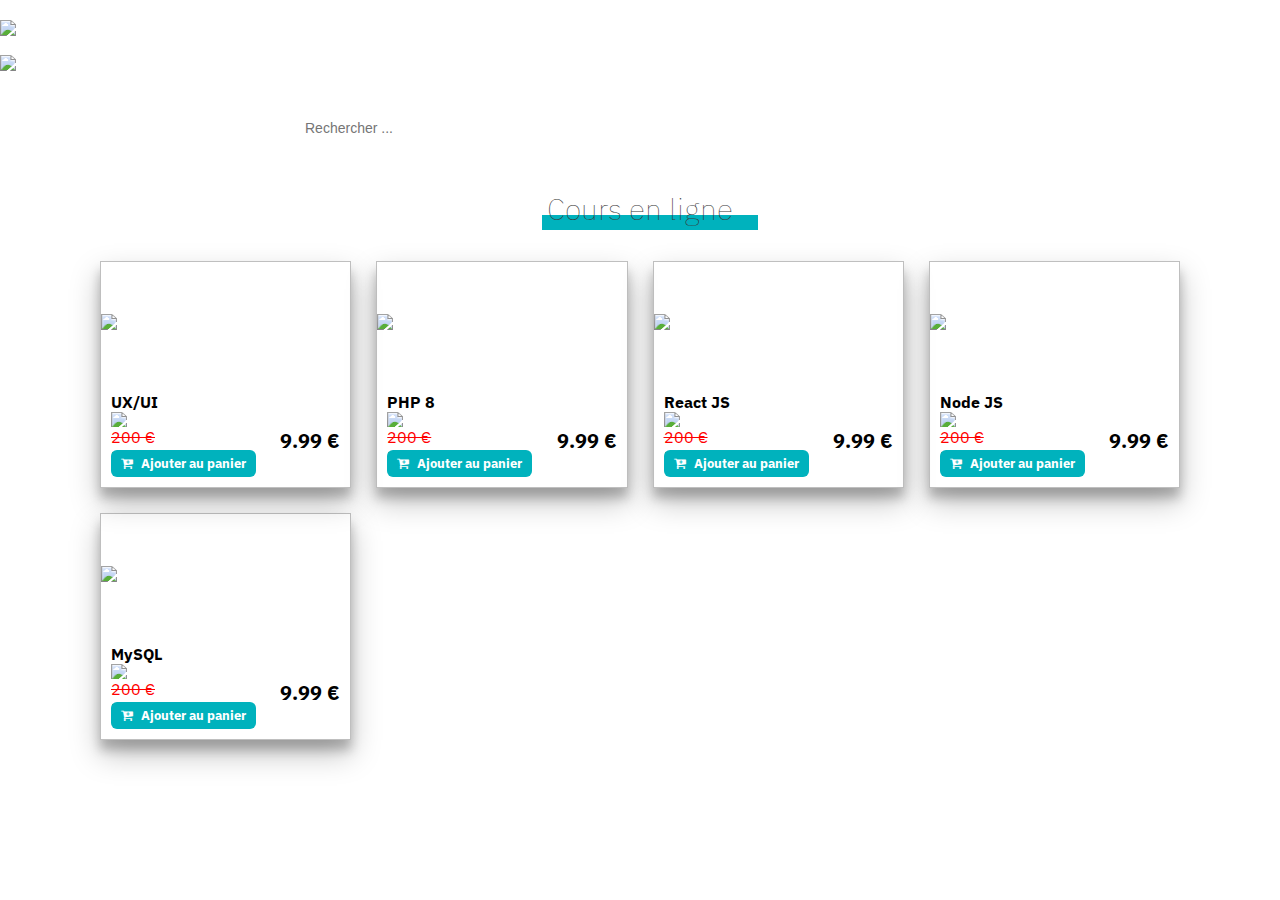
==== index.html @ 941a52ee "fix(index.html): fix du problème de la div courses-list" ====
<!DOCTYPE html>
<html lang="en">
<head>
    <meta charset="UTF-8">
    <meta name="viewport" content="width=device-width, initial-scale=1.0">
    <meta http-equiv="X-UA-Compatible" content="ie=edge">
    <title>Cours en ligne</title>
    <link rel="stylesheet" href="css/styles.css">
    <link rel="stylesheet" href="css/skeleton.css">
    <link href="https://fonts.googleapis.com/css?family=IBM+Plex+Sans" rel="stylesheet">
    <link rel="stylesheet" href="https://maxcdn.bootstrapcdn.com/font-awesome/4.7.0/css/font-awesome.min.css">
</head>
<body>
  <header id="header" class="header">
    <div class="container">
      <div class="row">
        <div class="four columns logo">
          <img src="img/coding_factory.jpg" id="logo">
        </div>
        <div class="two columns u-pull-right">
          <ul>
            <li class="submenu">
              <img src="img/cart.png" id="img-cart">
              <div id="cart">
                <table id="cart-table" class="u-full-width">
                  <thead>
                    <tr>
                      <th></th>
                      <th>Article</th>
                      <th>Prix</th>
                      <th>Qté</th>
                      <th></th>
                    </tr>
                  </thead>
                  <tbody></tbody>
                </table>
                <a href="#" id="empty-cart" class="button u-full-width">Vider le panier</a>
              </div>
            </li>
          </ul>
        </div>
      </div>
    </div>
  </header>

  <form id="search-item" class="search-form">
    <input type="text" placeholder="Rechercher ...">
  </form>

  <div id="courses-list">

    <h1>Cours en ligne</h1>
    <div class="courses__container"></div>
    <div id="no_course" class="hidden">Aucun cours n'est disponible pour votre recherche</div>

    <div class="courses__container">
      <div class="course__item">
        <figure class="course_img">
          <img src="img/courses/ux_ui.jpg">
        </figure>
        <div class="info__card">
          <h4>UX/UI</h4>
          <figure class="mark m_4">
            <img src="img/rates.png">
          </figure>
          <p>
            <span class="price">200 €</span>
            <span class="discount">9.99 €</span>
          </p>
          <p>
            Disponible: <span class="stock">10</span>
          </p>
          <a href="#" class="add-to-cart" data-id="1"><i class="fa fa-cart-plus"></i>Ajouter au panier</a>
        </div>
      </div>

      <div class="course__item">
        <figure class="course_img">
          <img src="img/courses/php_8.png">
        </figure>
        <div class="info__card">
          <h4>PHP 8</h4>
          <figure class="mark m_3">
            <img src="img/rates.png">
          </figure>
          <p>
            <span class="price">200 €</span>
            <span class="discount">9.99 €</span>
          </p>
          <p>
            Disponible: <span class="stock">10</span>
          </p>
          <a href="#" class="add-to-cart" data-id="2"><i class="fa fa-cart-plus"></i>Ajouter au panier</a>
        </div>
      </div>

      <div class="course__item">
        <figure class="course_img">
          <img src="img/courses/react_js.png">
        </figure>
        <div class="info__card">
          <h4>React JS</h4>
          <figure class="mark m_2">
            <img src="img/rates.png">
          </figure>
          <p>
            <span class="price">200 €</span>
            <span class="discount">9.99 €</span>
          </p>
          <p>
            Disponible: <span class="stock">5</span>
          </p>
          <a href="#" class="add-to-cart" data-id="3"><i class="fa fa-cart-plus"></i>Ajouter au panier</a>
        </div>
      </div>

      <div class="course__item">
        <figure class="course_img">
          <img src="img/courses/node_js.jpg">
        </figure>
        <div class="info__card">
          <h4>Node JS</h4>
          <figure class="mark m_5">
            <img src="img/rates.png">
          </figure>
          <p>
            <span class="price">200 €</span>
            <span class="discount">9.99 €</span>
          </p>
          <p>
            Disponible: <span class="stock">3</span>
          </p>
          <a href="#" class="add-to-cart" data-id="4"><i class="fa fa-cart-plus"></i>Ajouter au panier</a>
        </div>
      </div>

      <div class="course__item">
        <figure class="course_img">
          <img src="img/courses/my_sql.png">
        </figure>
        <div class="info__card">
          <h4>MySQL</h4>
          <figure class="mark m_4">
            <img src="img/rates.png">
          </figure>
          <p>
            <span class="price">200 €</span>
            <span class="discount">9.99 €</span>
          </p>
          <p>
            Disponible: <span class="stock">2</span>
          </p>
          <a href="#" class="add-to-cart" data-id="5"><i class="fa fa-cart-plus"></i>Ajouter au panier</a>
        </div>
      </div>
    </div>
  </div>



  <footer>
  </footer>

  <script src="data/courses.js"></script>
  <script src="js/app.js"></script>
  <script src="js/search.js"></script>

</body>
</html>
---- css/styles.css ----
body {
  overflow-x: hidden;
  background: #fff;
  font-family: 'IBM Plex Sans', sans-serif;
}
* {
  margin: 0;
  padding: 0;
}
h1 {
  text-align: center;
}

.hidden {display: none !important;}

  /*
  * Header
  */
  header {
    padding: 20px 0 0 0;
    background: white;
    text-align: center;
    display: flex;
    justify-content: space-between;
  }
  header .logo img {
    width: 100%;
  }
  header .submenu {
    position: relative;
    list-style-type: none;
    width: 50%;
  }
  header .submenu #img-cart {
    width: 25px;
    margin-top: 15px;
    cursor: pointer;
  }

/** cart **/
#cart {box-shadow: 0px 1px 5px 0px #adadad;}
#cart table {border-collapse: collapse;}
#cart table thead tr {background: #f4f4f4;}
#cart table thead th {
  font-size: 11px;
  font-weight: 600;
  border: none;
}
#cart table tbody td img {width: auto;height: 40px;}
#cart table tbody .supprimer-item {
  display: block;
  background-color: #ff5454;
  border-radius: 50%;
  padding: 8px;
  height: 10px;
  line-height: 13px;
  text-decoration: none;
  color: white;
  font-size: 11px;
  font-weight: bold;
  width: 10px;
  text-align: center;
}

header .submenu #cart {display: none;}
header .submenu:hover #cart {
  display: block;
  position: absolute;
  right: 0;
  top: 100%;
  z-index: 1;
  background-color: white;
  padding: 8px;
  max-height: 400px;
  min-width: 400px;

  overflow-y: scroll;
}

header .submenu:hover #cart::-webkit-scrollbar {width: 4px;}
header .submenu:hover #cart::-webkit-scrollbar-track {background: #f1f1f1;}
header .submenu:hover #cart::-webkit-scrollbar-thumb {background: #888;}
header .submenu:hover #cart::-webkit-scrollbar-thumb:hover {background: #555;}

/*
* Search form
*/
.search-form {
  display: flex;

  max-width: 700px;
  width: 70%;
  min-width: 450px;
  margin: 30px auto;
  position: relative;
  display: flex;
}

.search-form input {
    width: 100%;
    padding: 15px;
    border: none;
    outline: none;
    border-radius: 3px;
    font-size: 14px;
}

#no_course {
  text-align: center;
  padding: 25px;
}


/*
* Courses list
*/

#courses-list h1 {
  text-align: left;
  width: fit-content;
  margin: 0 auto 25px auto;
  font-size: 30px;
  font-weight: 100;
  padding: 8px 15px;

  position: relative;

  color: #383838;
}
#courses-list h1:after {
  content: "";
  display: block;

  height: 15px;
  width: 100%;
  background: #00B2BD;
  position: absolute;
  bottom: 6px;
  left: 10px;
  z-index: -1;
}

.entete__courses{
  margin-bottom: 30px;
}
.courses__container{
  margin-top: 30px;
  display: grid;
  grid-gap: 25px;
	max-width: 1080px;
	margin: 0 auto;
  padding: 0 10px;
}
.course__item {
  border: 1px solid rgba(0,0,0,0.25);
  box-shadow: 0 14px 28px rgba(0,0,0,0.25), 0 10px 10px rgba(0,0,0,0.22);

  display: flex;
  flex-direction: column;
  padding: 0 0 10px 0;
}

.course__item .course_img {
  height: 120px;
  overflow: hidden;

  display: flex;
  justify-content: center;
  align-items: center;
}
.course__item .course_img img {
  width: 100%;
}

.course__item .mark {
  width: 70px;
  height: 15px;
  overflow: hidden;
}
.course__item .mark img {width: 100%;}
.course__item .mark.m_5 img {margin-top: 0px;}
.course__item .mark.m_4 img {margin-top: -15px;}
.course__item .mark.m_3 img {margin-top: -30px;}
.course__item .mark.m_2 img {margin-top: -45px;}
.course__item .mark.m_1 img {margin-top: -60px;}

.course__item .info__card {
  padding: 10px 10px;
  position: relative;
}
.course__item .info__card h4 {
  font-size: 16px;
  font-weight: 700;
}
.course__item .price {
  text-decoration: line-through;
  color: red;
}
.course__item .discount{
  color: black;
  font-weight: bold;
  float: right;
  font-size: 1.25em;
}
.course__item .add-to-cart{
  background: #00B2BD;
  padding: 5px 10px;
  border-radius: 6px;
  color: white;
  text-decoration: none;
  font-weight: bold;
  font-size: 0.8em;
  position: absolute;
  bottom: 0;
}
.course__item .add-to-cart:hover {
  background: #00828a;
  color: white;
}
.fa {margin-bottom: 0;margin-right: 8px;}

@media (min-width: 750px) {
  header {
    text-align: left;
  }
}

@media (min-width: 472px) and (max-width: 767px) {
  .courses__container{grid-template-columns: 1fr 1fr;}
 }
@media all and (min-width: 768px) {
  .courses__container{grid-template-columns: 1fr 1fr 1fr;}
}
@media all and (min-width: 949px) {
  .courses__container{grid-template-columns: 1fr 1fr 1fr 1fr;}
}

/*
* Notification
*/
#notification_container {
  position: fixed;
  top: 40px;
  right: 25px;

  width: 200px;
  height: auto;
}

#notification_container .content {
  box-shadow: 0px 1px 5px 0px #adadad;
  background: #b2dbff;
  padding: 8px;
  border-radius: 4px;
  overflow: hidden;

  display: flex;
  align-items: center;

  margin: 0 0 15px 0;
}

#notification_container .content img {
  width: 25px;
  height: 25px;
}

#notification_container .content p {
  margin: auto;
  font-weight: 600;
  font-size: 13px;
}

/*
* Footer
*/
footer {
  display: block;
  margin-top: 50px;
}
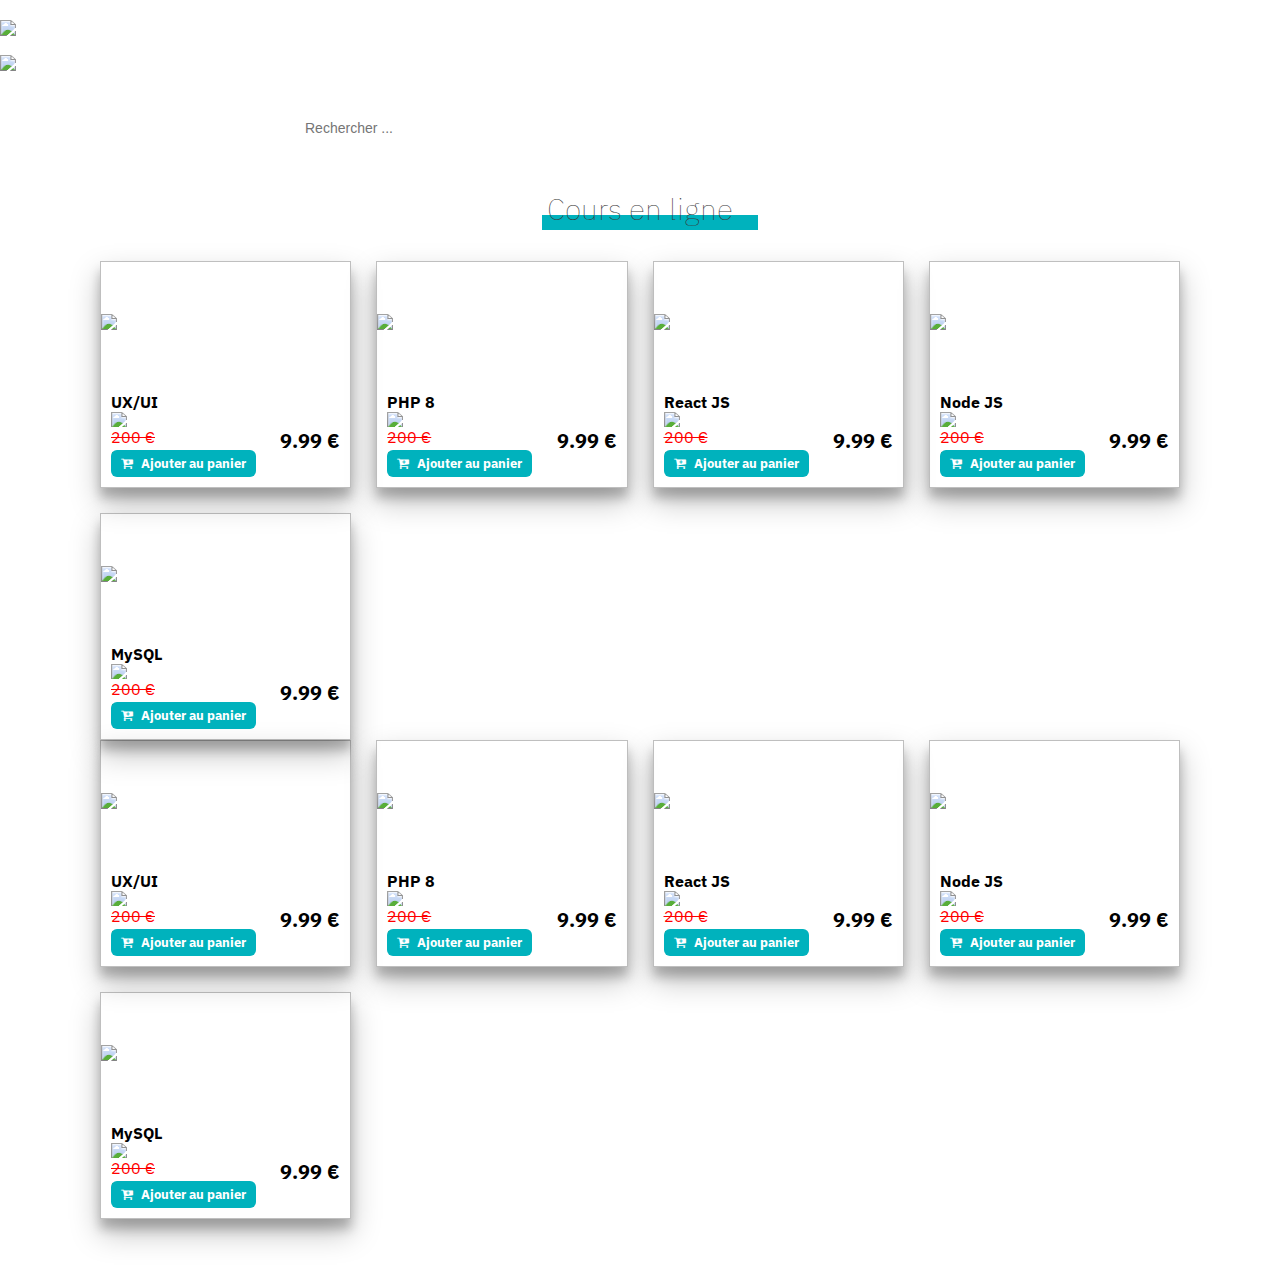
==== commit 15cf2fb4: "Merge branch 'lucas' of https://github.com/Ly-sAn/panierJS into yann" ====
--- a/index.html
+++ b/index.html
@@ -24,8 +24,9 @@
               <div id="cart">
                 <table id="cart-table" class="u-full-width">
                   <thead>
+                    <p><span id="in-cart-items-num">0</span> Article(s)</p>
                     <tr>
-                      <th></th>
+                        <th></th>
                       <th>Article</th>
                       <th>Prix</th>
                       <th>Qté</th>
@@ -34,6 +35,8 @@
                   </thead>
                   <tbody></tbody>
                 </table>
+                <p>Sous total : <span id="Subtotal"></span>€</p>
+                <button id="confirm-command">Passer la commande</button>
                 <a href="#" id="empty-cart" class="button u-full-width">Vider le panier</a>
               </div>
             </li>
@@ -53,110 +56,109 @@
     <div class="courses__container"></div>
     <div id="no_course" class="hidden">Aucun cours n'est disponible pour votre recherche</div>
 
-    <div class="courses__container">
-      <div class="course__item">
-        <figure class="course_img">
-          <img src="img/courses/ux_ui.jpg">
+  <div class="courses__container">
+    <div class="course__item">
+      <figure class="course_img">
+        <img src="img/courses/ux_ui.jpg">
+      </figure>
+      <div class="info__card">
+        <h4>UX/UI</h4>
+        <figure class="mark m_4">
+          <img src="img/rates.png">
         </figure>
-        <div class="info__card">
-          <h4>UX/UI</h4>
-          <figure class="mark m_4">
-            <img src="img/rates.png">
-          </figure>
-          <p>
-            <span class="price">200 €</span>
-            <span class="discount">9.99 €</span>
-          </p>
-          <p>
-            Disponible: <span class="stock">10</span>
-          </p>
-          <a href="#" class="add-to-cart" data-id="1"><i class="fa fa-cart-plus"></i>Ajouter au panier</a>
-        </div>
+        <p>
+          <span class="price">200 €</span>
+          <span class="discount">9.99 €</span>
+        </p>
+        <p>
+          Disponible: <span class="stock">10</span>
+        </p>
+        <a href="#" class="add-to-cart" data-id="1"><i class="fa fa-cart-plus"></i>Ajouter au panier</a>
       </div>
+    </div>
 
-      <div class="course__item">
-        <figure class="course_img">
-          <img src="img/courses/php_8.png">
+    <div class="course__item">
+      <figure class="course_img">
+        <img src="img/courses/php_8.png">
+      </figure>
+      <div class="info__card">
+        <h4>PHP 8</h4>
+        <figure class="mark m_3">
+          <img src="img/rates.png">
         </figure>
-        <div class="info__card">
-          <h4>PHP 8</h4>
-          <figure class="mark m_3">
-            <img src="img/rates.png">
-          </figure>
-          <p>
-            <span class="price">200 €</span>
-            <span class="discount">9.99 €</span>
-          </p>
-          <p>
-            Disponible: <span class="stock">10</span>
-          </p>
-          <a href="#" class="add-to-cart" data-id="2"><i class="fa fa-cart-plus"></i>Ajouter au panier</a>
-        </div>
+        <p>
+          <span class="price">200 €</span>
+          <span class="discount">9.99 €</span>
+        </p>
+        <p>
+          Disponible: <span class="stock">10</span>
+        </p>
+        <a href="#" class="add-to-cart" data-id="2"><i class="fa fa-cart-plus"></i>Ajouter au panier</a>
       </div>
+    </div>
 
-      <div class="course__item">
-        <figure class="course_img">
-          <img src="img/courses/react_js.png">
+    <div class="course__item">
+      <figure class="course_img">
+        <img src="img/courses/react_js.png">
+      </figure>
+      <div class="info__card">
+        <h4>React JS</h4>
+        <figure class="mark m_2">
+          <img src="img/rates.png">
         </figure>
-        <div class="info__card">
-          <h4>React JS</h4>
-          <figure class="mark m_2">
-            <img src="img/rates.png">
-          </figure>
-          <p>
-            <span class="price">200 €</span>
-            <span class="discount">9.99 €</span>
-          </p>
-          <p>
-            Disponible: <span class="stock">5</span>
-          </p>
-          <a href="#" class="add-to-cart" data-id="3"><i class="fa fa-cart-plus"></i>Ajouter au panier</a>
-        </div>
+        <p>
+          <span class="price">200 €</span>
+          <span class="discount">9.99 €</span>
+        </p>
+        <p>
+          Disponible: <span class="stock">5</span>
+        </p>
+        <a href="#" class="add-to-cart" data-id="3"><i class="fa fa-cart-plus"></i>Ajouter au panier</a>
       </div>
+    </div>
 
-      <div class="course__item">
-        <figure class="course_img">
-          <img src="img/courses/node_js.jpg">
+    <div class="course__item">
+      <figure class="course_img">
+        <img src="img/courses/node_js.jpg">
+      </figure>
+      <div class="info__card">
+        <h4>Node JS</h4>
+        <figure class="mark m_5">
+          <img src="img/rates.png">
         </figure>
-        <div class="info__card">
-          <h4>Node JS</h4>
-          <figure class="mark m_5">
-            <img src="img/rates.png">
-          </figure>
-          <p>
-            <span class="price">200 €</span>
-            <span class="discount">9.99 €</span>
-          </p>
-          <p>
-            Disponible: <span class="stock">3</span>
-          </p>
-          <a href="#" class="add-to-cart" data-id="4"><i class="fa fa-cart-plus"></i>Ajouter au panier</a>
-        </div>
+        <p>
+          <span class="price">200 €</span>
+          <span class="discount">9.99 €</span>
+        </p>
+        <p>
+          Disponible: <span class="stock">3</span>
+        </p>
+        <a href="#" class="add-to-cart" data-id="4"><i class="fa fa-cart-plus"></i>Ajouter au panier</a>
       </div>
+    </div>
 
-      <div class="course__item">
-        <figure class="course_img">
-          <img src="img/courses/my_sql.png">
+    <div class="course__item">
+      <figure class="course_img">
+        <img src="img/courses/my_sql.png">
+      </figure>
+      <div class="info__card">
+        <h4>MySQL</h4>
+        <figure class="mark m_4">
+          <img src="img/rates.png">
         </figure>
-        <div class="info__card">
-          <h4>MySQL</h4>
-          <figure class="mark m_4">
-            <img src="img/rates.png">
-          </figure>
-          <p>
-            <span class="price">200 €</span>
-            <span class="discount">9.99 €</span>
-          </p>
-          <p>
-            Disponible: <span class="stock">2</span>
-          </p>
-          <a href="#" class="add-to-cart" data-id="5"><i class="fa fa-cart-plus"></i>Ajouter au panier</a>
-        </div>
+        <p>
+          <span class="price">200 €</span>
+          <span class="discount">9.99 €</span>
+        </p>
+        <p>
+          Disponible: <span class="stock">2</span>
+        </p>
+        <a href="#" class="add-to-cart" data-id="5"><i class="fa fa-cart-plus"></i>Ajouter au panier</a>
       </div>
     </div>
   </div>
 
-
+  </div>
 
   <footer>
   </footer>
--- a/css/styles.css
+++ b/css/styles.css
@@ -278,3 +278,125 @@
   display: block;
   margin-top: 50px;
 }
+
+/* Alert message notification */
+.notification-container {
+  width: 200px;
+  position: absolute;
+  right: 0px;
+  overflow: hidden;
+  top: 133px;
+  height: auto;
+  z-index: 10;
+  margin: 0px 8px;
+}
+
+.notification-container > div.alert-messages {
+  width: inherit;
+  right: 0px;
+  overflow: hidden;
+  top: 133px;
+  height: auto;
+  padding: inherit;
+}
+
+.alert {
+  padding: 20px 4px;
+  right: 0px;
+  overflow: hidden;
+  top: 133px;
+  margin-top: 4px;
+  color: #fff;
+  height: inherit;
+  width: inherit;
+  text-align: center;
+}
+
+.notification-container.show {
+  animation: show_slide 1s ease forwards;
+}
+
+.notification-container.hide {
+  display: none;
+  animation: hide_slide 2s ease-out backwards;
+}
+
+@keyframes show_slide {
+  0% {
+    transform: translateX(100%);
+  }
+  40% {
+    transform: translateX(-10%);
+  }
+  80% {
+    transform: translateX(0%);
+  }
+  100% {
+    transform: translateX(-10px);
+  }
+}
+
+@keyframes hide_slide {
+  0% {
+    transform: translateX(10px);
+  }
+  40% {
+    transform: translateX(0%);
+  }
+  80% {
+    transform: translateX(10%);
+  }
+  100% {
+    transform: translateX(100%);
+  }
+}
+
+/* Form */
+#purchase {
+  width: 100%;
+  display: flex;
+  flex-direction: column;
+  align-items: center;
+}
+
+#purchase > div.form-control {
+  display: flex;
+  width: 50%;
+  justify-content: center;
+  align-items: center;
+  flex-direction: column;
+  text-align: center;
+}
+
+.form-control > input {
+  width: 100%;
+}
+
+#purchase > div.paiement-info {
+  display: flex;
+  width: 50%;
+  justify-content: center;
+  align-items: center;
+  flex-direction: column;
+  text-align: center;
+}
+
+.paiement-info > div.form-control-paiement-info-card {
+  width: 100%;
+}
+
+.form-control-paiement-info-card > input {
+  width: 100%;
+}
+
+.paiement-info > div.union {
+  width: 100%;
+  display: flex;
+  flex-direction: row;
+  justify-content: center;
+  align-items: center;
+}
+
+.union > div.form-control-paiement-info > input {
+  margin-left: 5px;
+}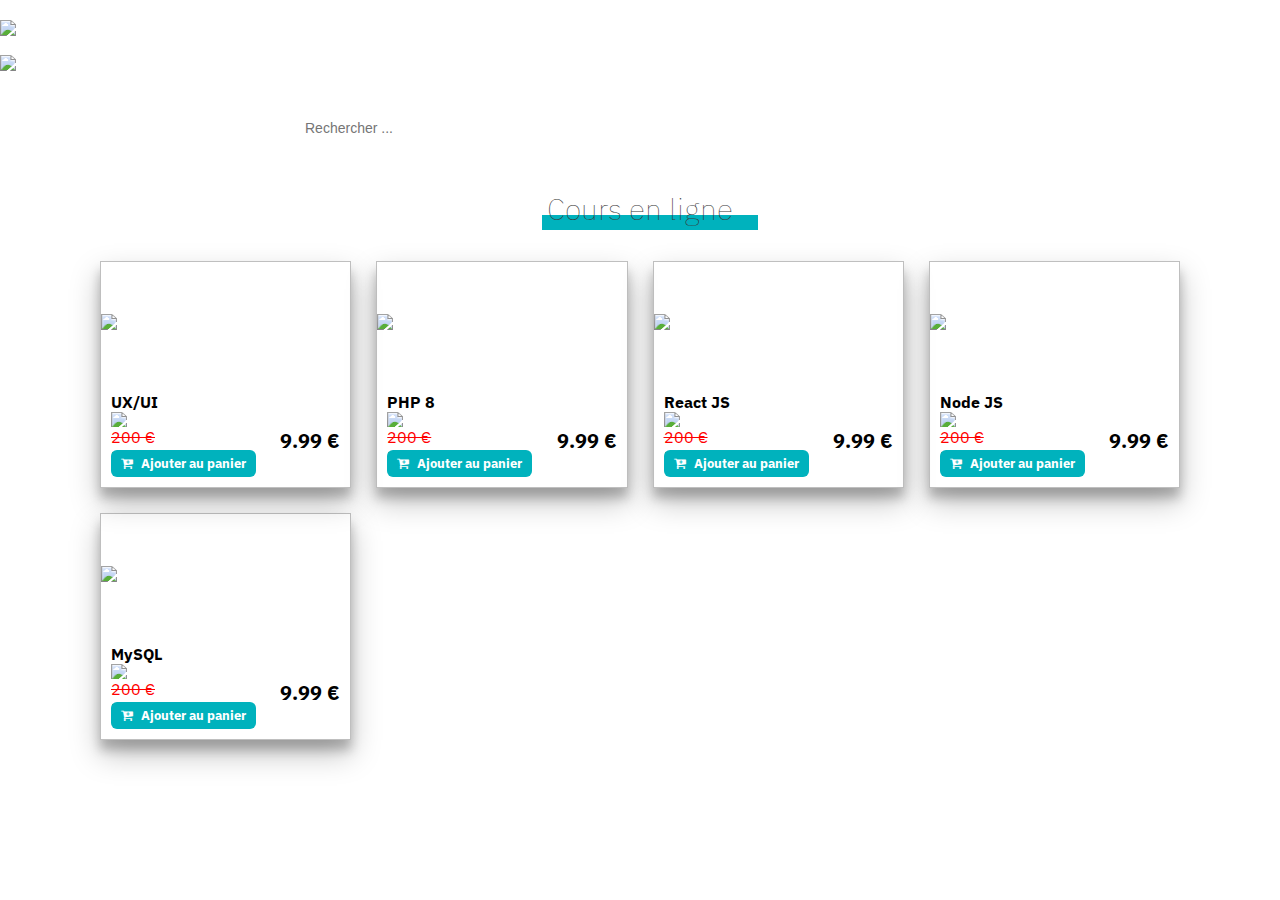
==== commit 05a1a696: "add(global): assemblage des implementations" ====
--- a/index.html
+++ b/index.html
@@ -1,171 +1,73 @@
+
 <!DOCTYPE html>
 <html lang="en">
 <head>
-    <meta charset="UTF-8">
-    <meta name="viewport" content="width=device-width, initial-scale=1.0">
-    <meta http-equiv="X-UA-Compatible" content="ie=edge">
-    <title>Cours en ligne</title>
-    <link rel="stylesheet" href="css/styles.css">
-    <link rel="stylesheet" href="css/skeleton.css">
-    <link href="https://fonts.googleapis.com/css?family=IBM+Plex+Sans" rel="stylesheet">
-    <link rel="stylesheet" href="https://maxcdn.bootstrapcdn.com/font-awesome/4.7.0/css/font-awesome.min.css">
+  <meta charset="UTF-8">
+  <meta name="viewport" content="width=device-width, initial-scale=1.0">
+  <meta http-equiv="X-UA-Compatible" content="ie=edge">
+  <title>Cours en ligne</title>
+  <link rel="stylesheet" href="css/styles.css">
+  <link rel="stylesheet" href="css/skeleton.css">
+  <link href="https://fonts.googleapis.com/css?family=IBM+Plex+Sans" rel="stylesheet">
+  <link rel="stylesheet" href="https://maxcdn.bootstrapcdn.com/font-awesome/4.7.0/css/font-awesome.min.css">
 </head>
 <body>
-  <header id="header" class="header">
-    <div class="container">
-      <div class="row">
-        <div class="four columns logo">
-          <img src="img/coding_factory.jpg" id="logo">
-        </div>
-        <div class="two columns u-pull-right">
-          <ul>
-            <li class="submenu">
-              <img src="img/cart.png" id="img-cart">
-              <div id="cart">
-                <table id="cart-table" class="u-full-width">
-                  <thead>
-                    <p><span id="in-cart-items-num">0</span> Article(s)</p>
-                    <tr>
-                        <th></th>
-                      <th>Article</th>
-                      <th>Prix</th>
-                      <th>Qté</th>
-                      <th></th>
-                    </tr>
-                  </thead>
-                  <tbody></tbody>
-                </table>
-                <p>Sous total : <span id="Subtotal"></span>€</p>
-                <button id="confirm-command">Passer la commande</button>
-                <a href="#" id="empty-cart" class="button u-full-width">Vider le panier</a>
-              </div>
-            </li>
-          </ul>
-        </div>
+<header id="header" class="header">
+  <div class="container">
+    <div class="row">
+      <div class="four columns logo">
+        <img src="img/coding_factory.jpg" id="logo">
       </div>
-    </div>
-  </header>
-
-  <form id="search-item" class="search-form">
-    <input type="text" placeholder="Rechercher ...">
-  </form>
-
-  <div id="courses-list">
-
-    <h1>Cours en ligne</h1>
-    <div class="courses__container"></div>
-    <div id="no_course" class="hidden">Aucun cours n'est disponible pour votre recherche</div>
-
-  <div class="courses__container">
-    <div class="course__item">
-      <figure class="course_img">
-        <img src="img/courses/ux_ui.jpg">
-      </figure>
-      <div class="info__card">
-        <h4>UX/UI</h4>
-        <figure class="mark m_4">
-          <img src="img/rates.png">
-        </figure>
-        <p>
-          <span class="price">200 €</span>
-          <span class="discount">9.99 €</span>
-        </p>
-        <p>
-          Disponible: <span class="stock">10</span>
-        </p>
-        <a href="#" class="add-to-cart" data-id="1"><i class="fa fa-cart-plus"></i>Ajouter au panier</a>
-      </div>
-    </div>
-
-    <div class="course__item">
-      <figure class="course_img">
-        <img src="img/courses/php_8.png">
-      </figure>
-      <div class="info__card">
-        <h4>PHP 8</h4>
-        <figure class="mark m_3">
-          <img src="img/rates.png">
-        </figure>
-        <p>
-          <span class="price">200 €</span>
-          <span class="discount">9.99 €</span>
-        </p>
-        <p>
-          Disponible: <span class="stock">10</span>
-        </p>
-        <a href="#" class="add-to-cart" data-id="2"><i class="fa fa-cart-plus"></i>Ajouter au panier</a>
-      </div>
-    </div>
-
-    <div class="course__item">
-      <figure class="course_img">
-        <img src="img/courses/react_js.png">
-      </figure>
-      <div class="info__card">
-        <h4>React JS</h4>
-        <figure class="mark m_2">
-          <img src="img/rates.png">
-        </figure>
-        <p>
-          <span class="price">200 €</span>
-          <span class="discount">9.99 €</span>
-        </p>
-        <p>
-          Disponible: <span class="stock">5</span>
-        </p>
-        <a href="#" class="add-to-cart" data-id="3"><i class="fa fa-cart-plus"></i>Ajouter au panier</a>
-      </div>
-    </div>
-
-    <div class="course__item">
-      <figure class="course_img">
-        <img src="img/courses/node_js.jpg">
-      </figure>
-      <div class="info__card">
-        <h4>Node JS</h4>
-        <figure class="mark m_5">
-          <img src="img/rates.png">
-        </figure>
-        <p>
-          <span class="price">200 €</span>
-          <span class="discount">9.99 €</span>
-        </p>
-        <p>
-          Disponible: <span class="stock">3</span>
-        </p>
-        <a href="#" class="add-to-cart" data-id="4"><i class="fa fa-cart-plus"></i>Ajouter au panier</a>
-      </div>
-    </div>
-
-    <div class="course__item">
-      <figure class="course_img">
-        <img src="img/courses/my_sql.png">
-      </figure>
-      <div class="info__card">
-        <h4>MySQL</h4>
-        <figure class="mark m_4">
-          <img src="img/rates.png">
-        </figure>
-        <p>
-          <span class="price">200 €</span>
-          <span class="discount">9.99 €</span>
-        </p>
-        <p>
-          Disponible: <span class="stock">2</span>
-        </p>
-        <a href="#" class="add-to-cart" data-id="5"><i class="fa fa-cart-plus"></i>Ajouter au panier</a>
+      <div class="two columns u-pull-right">
+        <ul>
+          <li class="submenu">
+            <img src="img/cart.png" id="img-cart">
+            <div id="cart">
+              <table id="cart-table" class="u-full-width">
+                <thead>
+                <p><span id="in-cart-items-num">0</span> Article(s)</p>
+                <tr>
+                  <th></th>
+                  <th>Article</th>
+                  <th>Prix</th>
+                  <th>Qté</th>
+                  <th></th>
+                </tr>
+                </thead>
+                <tbody class="tbody"></tbody>
+              </table>
+              <p>Sous total : <span id="Subtotal"></span>€</p>
+              <button id="confirm-command">Passer la commande</button>
+              <a href="#" id="empty-cart" class="button u-full-width">Vider le panier</a>
+            </div>
+          </li>
+        </ul>
       </div>
     </div>
   </div>
+</header>
 
+<form id="search-item" class="search-form">
+  <input type="text" placeholder="Rechercher ...">
+</form>
+
+<div id="courses-list">
+
+  <div class="notification-container">
   </div>
 
-  <footer>
-  </footer>
+  <h1>Cours en ligne</h1>
+  <div class="courses__container"></div>
+  <div id="no_course" class="hidden">Aucun cours n'est disponible pour votre recherche</div>
 
-  <script src="data/courses.js"></script>
-  <script src="js/app.js"></script>
-  <script src="js/search.js"></script>
+</div>
+
+<footer>
+</footer>
+
+<script src="data/courses.js"></script>
+<script src="js/app.js"></script>
+<script src="js/search.js"></script>
 
 </body>
-</html>
+</html>